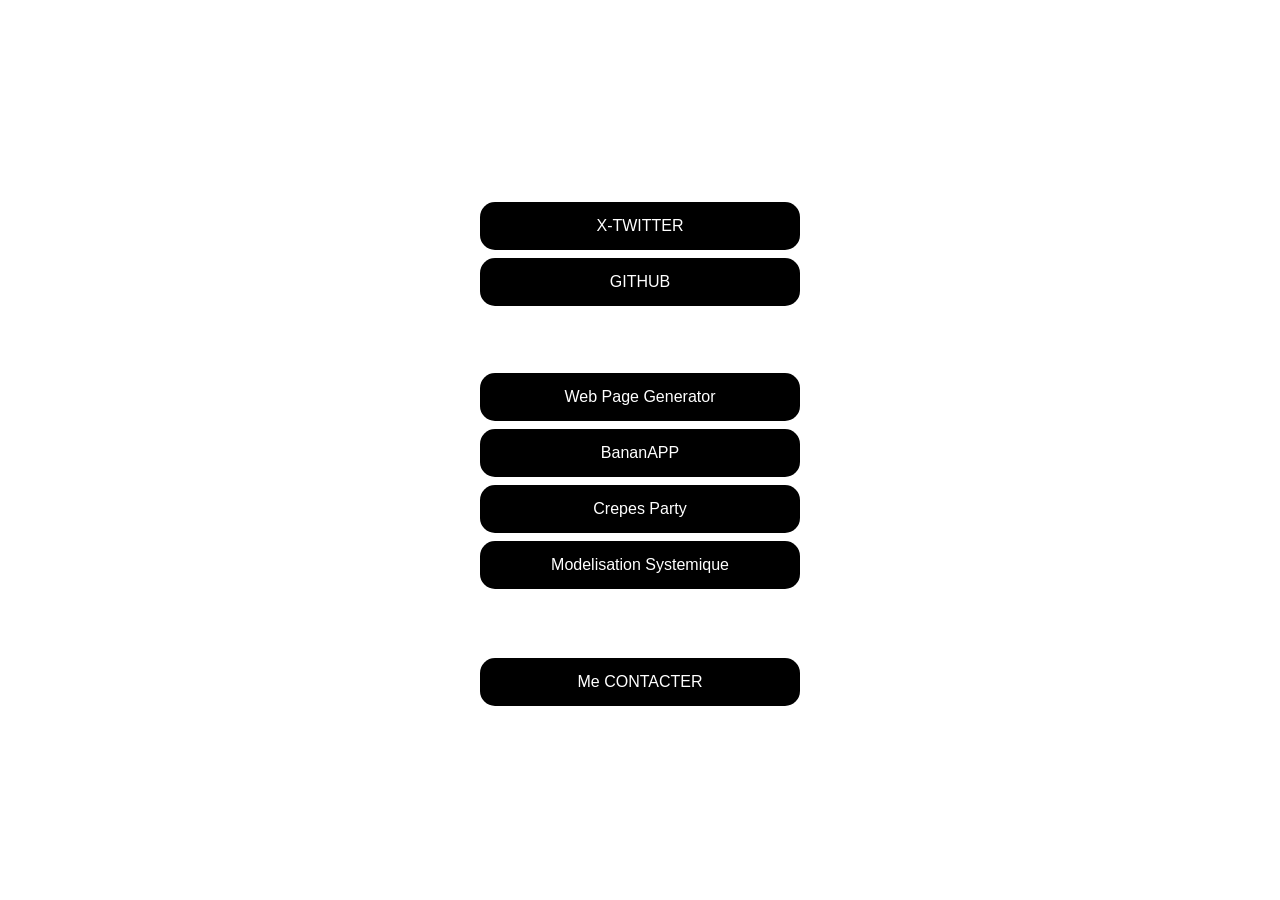
==== index.html @ 3bd2f8af "LOL Naim" ====
<!DOCTYPE html>
<html lang="en">
  <head>
    <meta charset="UTF-8" />
    <meta name="viewport" content="width=device-width, initial-scale=1.0" />
    <meta
      name="link-tree"
      content="Link-tree de Chems Omari aka ModelingSolver."
    />
    <title>OMARI Chems / Modeling Solver link tree</title>
    <link rel="stylesheet" href="tree.css" />
  </head>
  <body>
    <h1>ModelingSolver / Chems OMARI</h1>
    <p>DEVELOPPEUR D'APPLICATIONS,DEVELOPPEUR DE SOLUTIONS</p>
    <h2>Reseaux...</h2>
    <a href="https://x.com/IMAFISH4U" class="lien" id="lien1">X-TWITTER</a>
    <a href="https://github.com/ModelingSolver" class="lien" id="lien2"
      >GITHUB</a
    >

    <h3>Realisations</h3>
    <a
      href="https://modelingsolver.github.io/webgen.html"
      class="lien"
      id="lien3"
      >Web Page Generator</a
    >
    <a
      href="https://modelingsolver.github.io/chatapi.html"
      class="lien"
      id="lien4"
      >BananAPP</a
    >
    <a
      href="https://github.com/ModelingSolver/Mathematical-Modeling-of-Dosage"
      class="lien"
      id="lien5"
      >Crepes Party</a
    >
    <a
      href="https://https://github.com/ModelingSolver/Theoretical-Modeling-essay"
      class="lien"
      id="lien6"
      >Modelisation Systemique</a
    >
    <h4>contact</h4>
    <a href="mailto:chems.omari.simplon@gmail.com" class="lien" id="lien7">Me CONTACTER</a>

    <script src="script.js"></script>
  </body>
</html>
---- tree.css ----
body {
  background-image: url('https://s2.qwant.com/thumbr/474x312/7/1/e16bcd07b638cdee6ea57a5cc6f6f48dab1cb2461470a429306c48a3939f3d/th.jpg?u=https%3A%2F%2Ftse.mm.bing.net%2Fth%3Fid%3DOIP.glY8oOee9Lclz_43kgdnfwHaE4%26pid%3DApi&q=0&b=1&p=0&a=0');
  background-repeat: no-repeat;
  font-family: Arial, sans-serif;
  margin: 0;
  padding: 0;
  background-size: cover;
  display: flex;
  flex-direction: column;
  text-align: center;
  align-items: center;

}

.lien {
  background-color: #000000  ;
  border: none;
  color: white;
  padding: 15px 32px;
  text-align: center;
  text-decoration: none;
  border-radius: 15px;
  display: flex;
  flex-direction: column ;
  font-size: 16px;
  margin: 4px 2px;
  cursor: pointer;
   width: 20% ;
}

h1 {
color: #FFFFFF
}

h1 + p {
color: #FFFFFF
}

h2 {
color: #FFFFFF
}

h3 {
color: #FFFFFF
}


h4 {
color: #FFFFFF
}
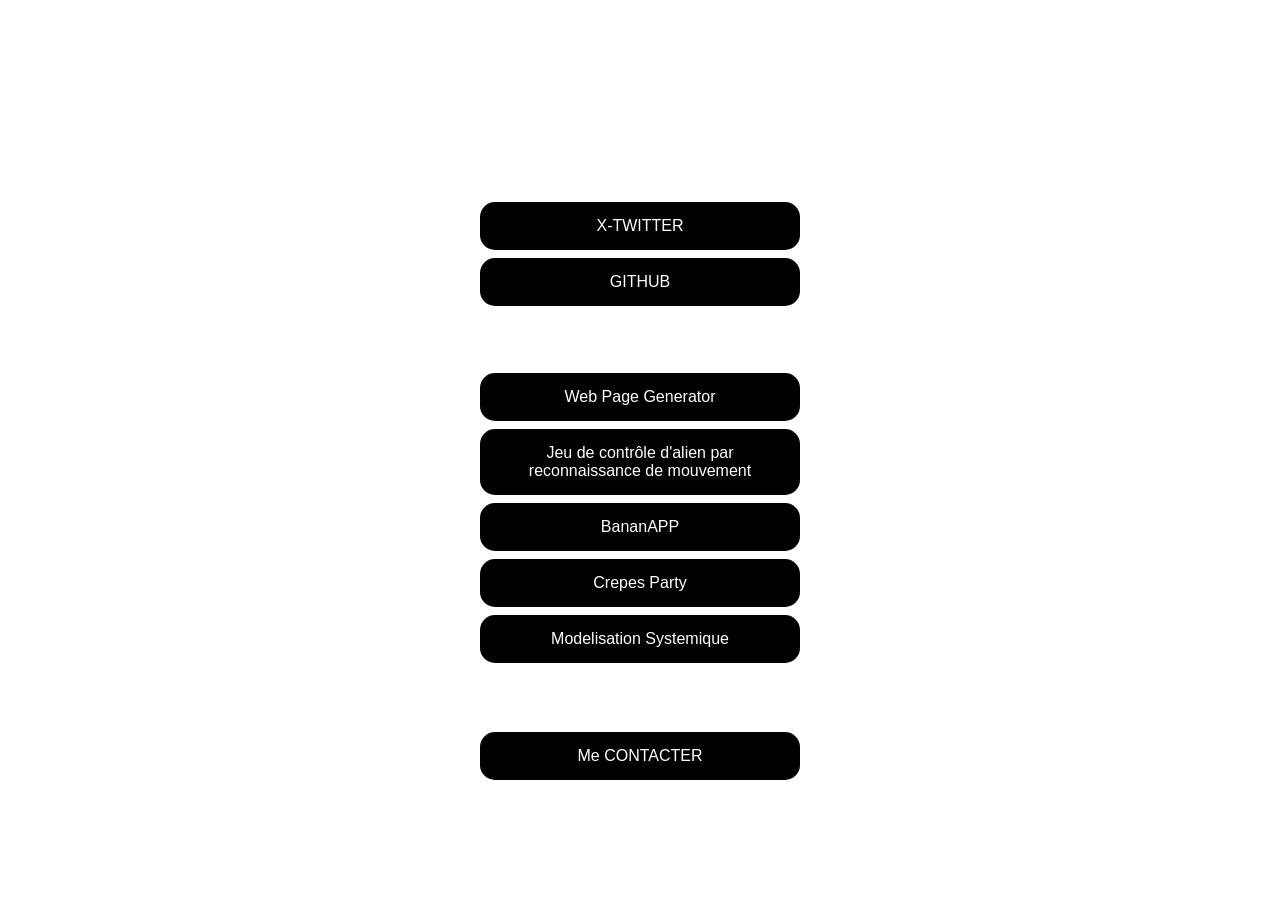
==== commit cade2ac0: "add motion rocognition project :rocket:" ====
--- a/index.html
+++ b/index.html
@@ -4,7 +4,7 @@
     <meta charset="UTF-8" />
     <meta name="viewport" content="width=device-width, initial-scale=1.0" />
     <meta
-      name="link-tree"
+      name="description"
       content="Link-tree de Chems Omari aka ModelingSolver."
     />
     <title>OMARI Chems / Modeling Solver link tree</title>
@@ -26,26 +26,34 @@
       id="lien3"
       >Web Page Generator</a
     >
+
+     <a
+      href="https://github.com/ModelingSolver/EARTH-INVADERS"
+      class="lien"
+      id="lien4"
+      >Jeu de contrôle d'alien par reconnaissance de mouvement</a
+    >
+
     <a
       href="https://modelingsolver.github.io/chatapi.html"
       class="lien"
-      id="lien4"
+      id="lien5"
       >BananAPP</a
     >
     <a
       href="https://github.com/ModelingSolver/Mathematical-Modeling-of-Dosage"
       class="lien"
-      id="lien5"
+      id="lien6"
       >Crepes Party</a
     >
     <a
-      href="https://https://github.com/ModelingSolver/Theoretical-Modeling-essay"
+      href="https://github.com/ModelingSolver/DUMB-EFFICIENT-algorithm-"
       class="lien"
-      id="lien6"
+      id="lien7"
       >Modelisation Systemique</a
     >
     <h4>contact</h4>
-    <a href="mailto:chems.omari.simplon@gmail.com" class="lien" id="lien7">Me CONTACTER</a>
+    <a href="mailto:chems.omari.simplon@gmail.com" class="lien" id="lien8">Me CONTACTER</a>
 
     <script src="script.js"></script>
   </body>
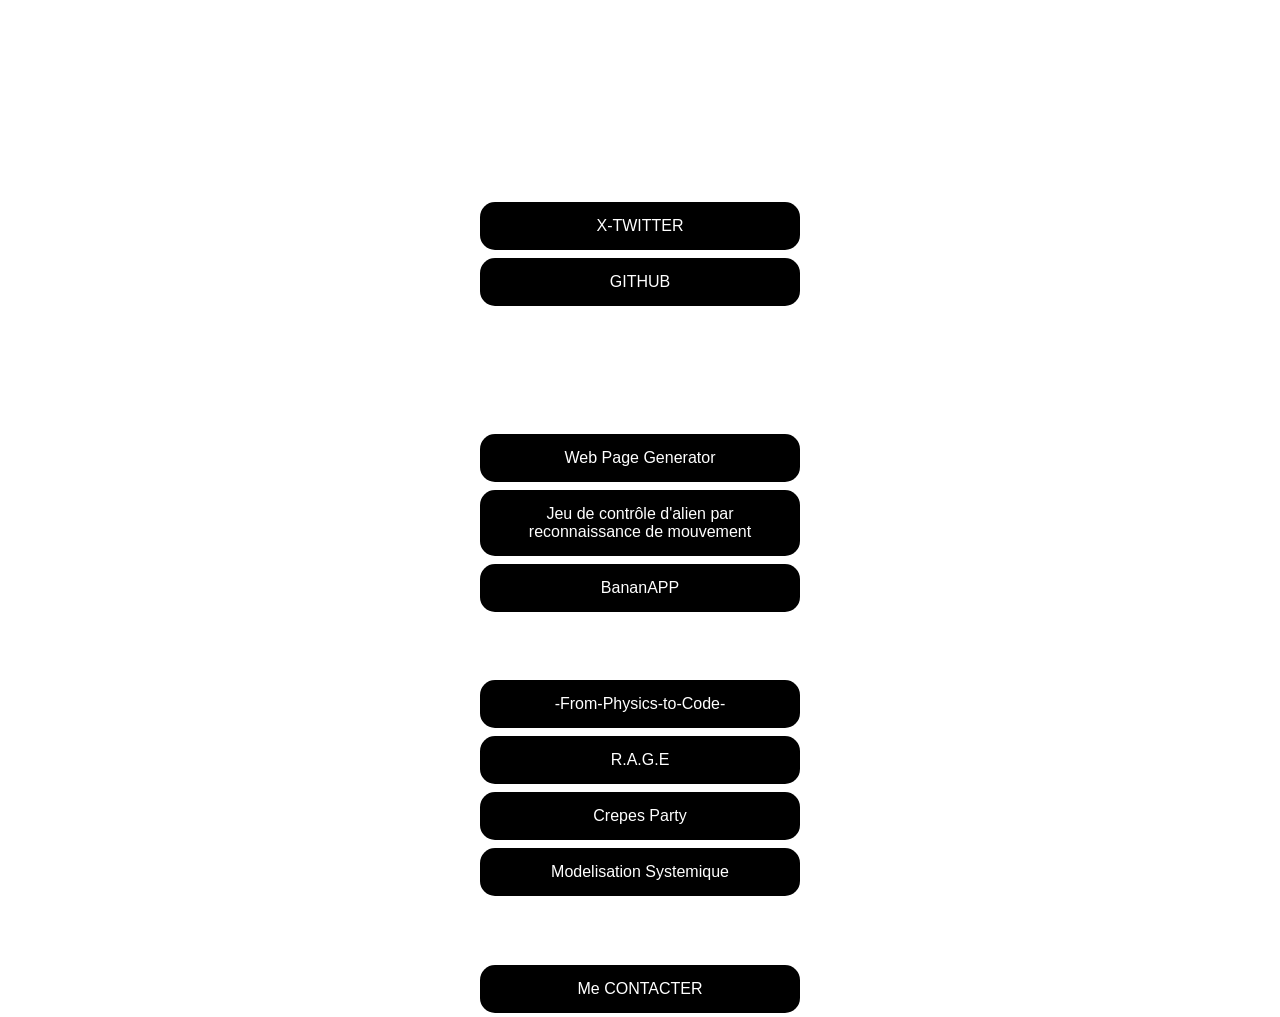
==== commit f90b297c: "Adding IA projects!! :rocket:" ====
--- a/index.html
+++ b/index.html
@@ -20,6 +20,8 @@
     >
 
     <h3>Realisations</h3>
+
+    <h4>Dev Web, App & Game</h4>
     <a
       href="https://modelingsolver.github.io/webgen.html"
       class="lien"
@@ -40,6 +42,23 @@
       id="lien5"
       >BananAPP</a
     >
+
+    <h4>Modélisation Théorique & IA</h4>
+
+    <a
+      href="https://github.com/ModelingSolver/-From-Physics-to-Code-/tree/master"
+      class="lien"
+      id="lien9"
+      >-From-Physics-to-Code-</a
+    >
+
+    <a
+      href="https://github.com/ModelingSolver/rage/tree/master"
+      class="lien"
+      id="lien10"
+      >R.A.G.E</a
+    >
+    
     <a
       href="https://github.com/ModelingSolver/Mathematical-Modeling-of-Dosage"
       class="lien"
